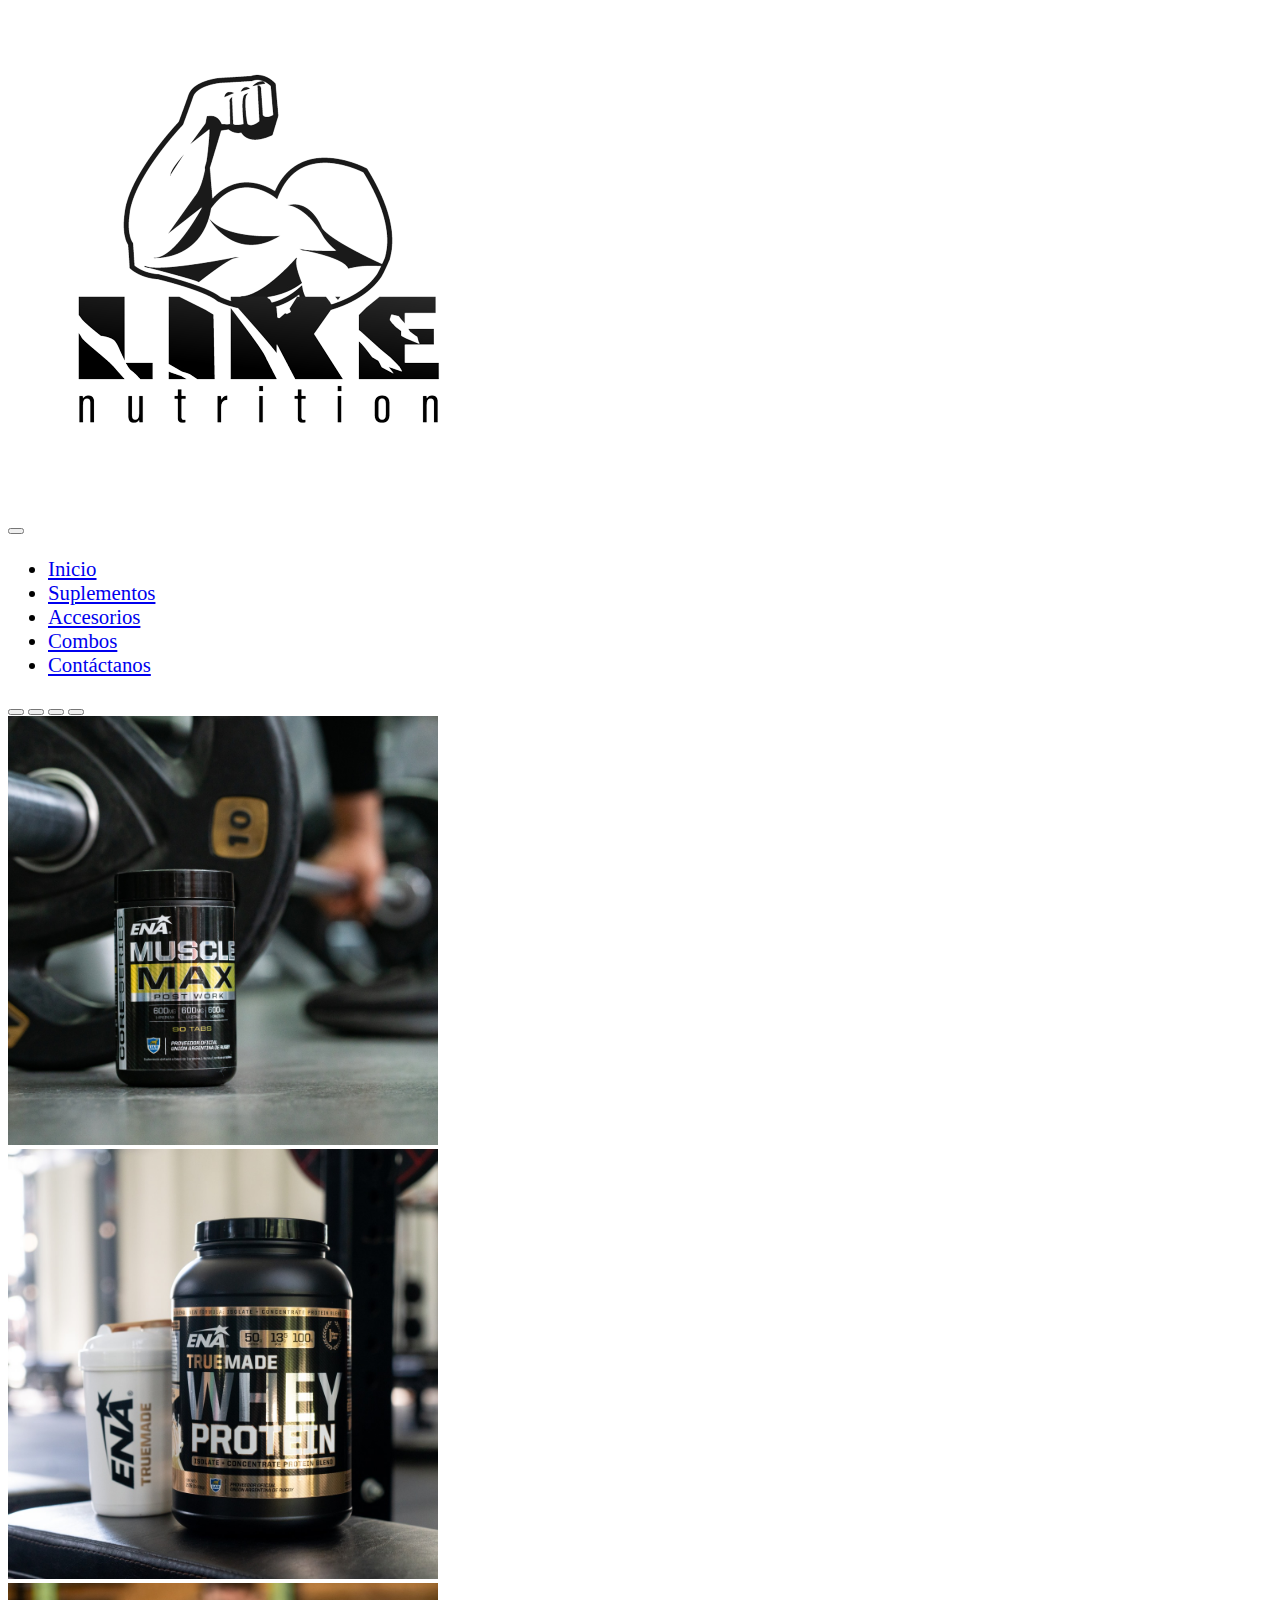
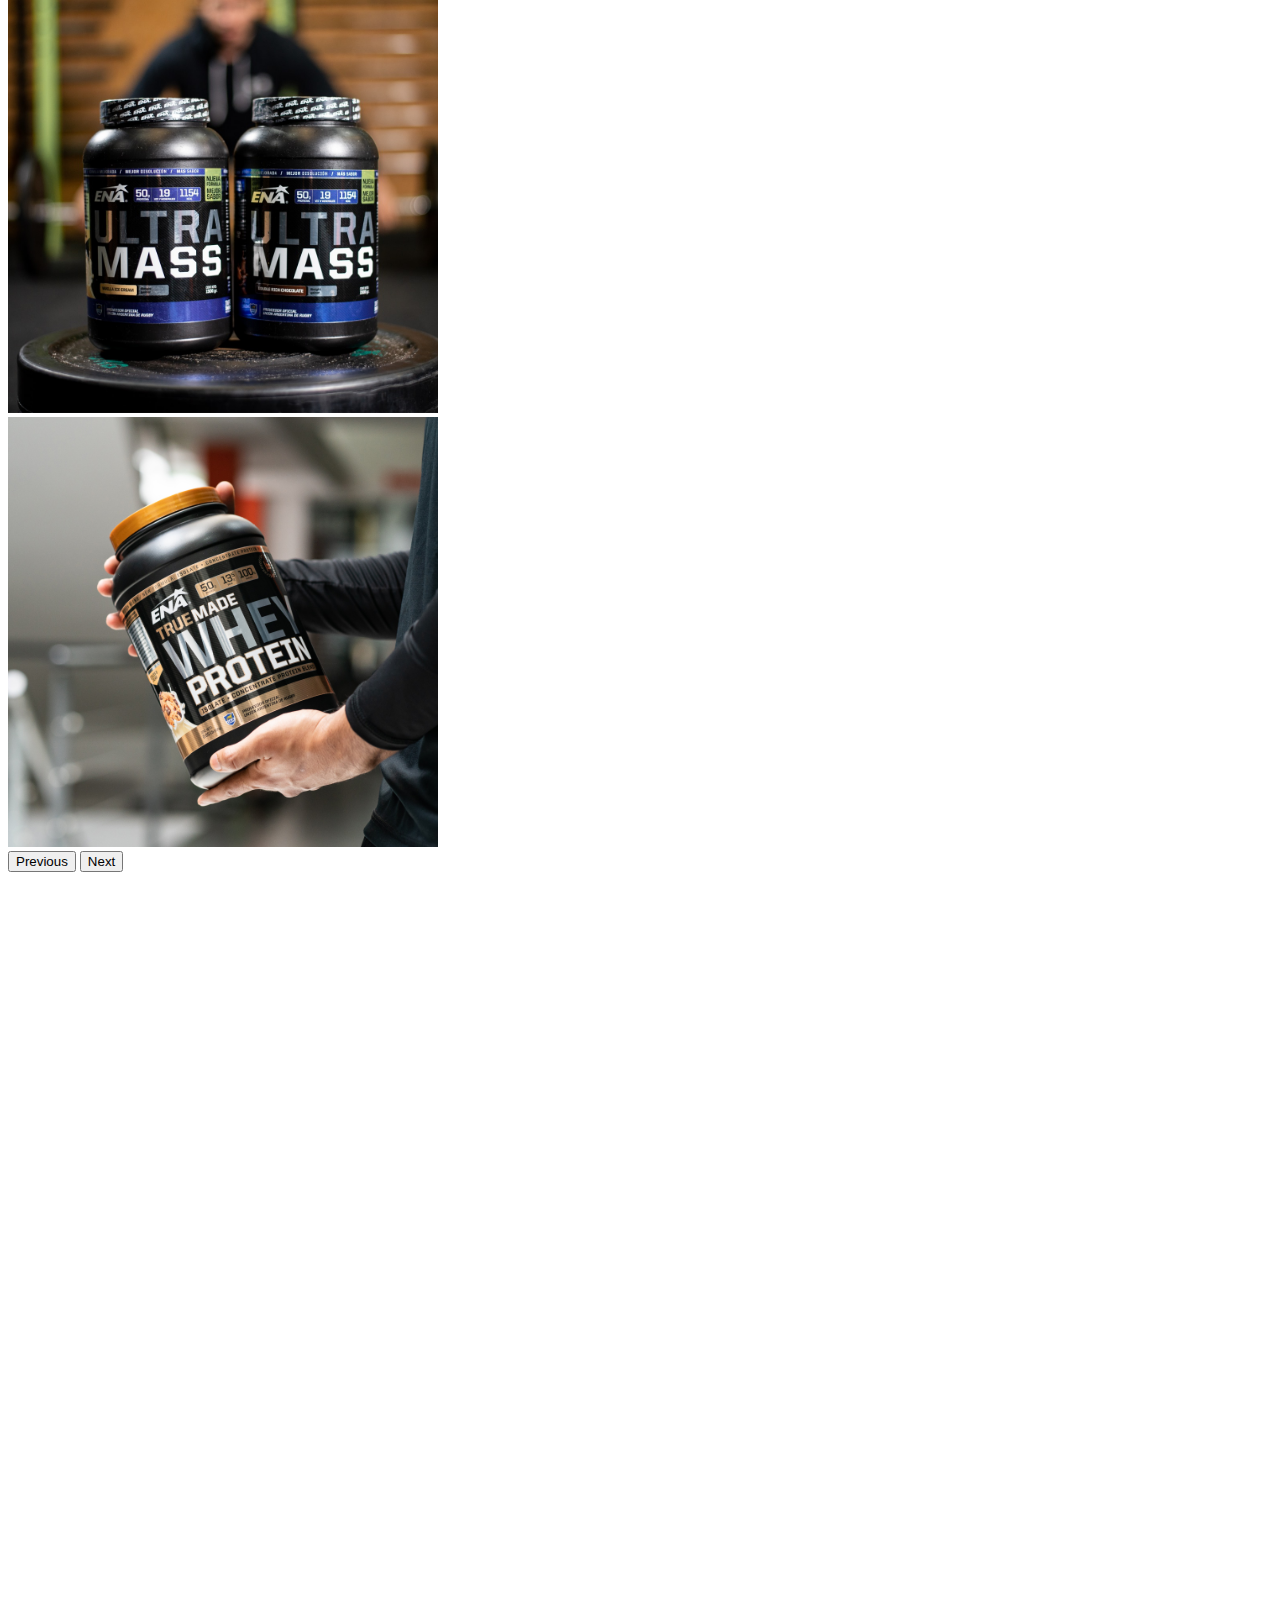
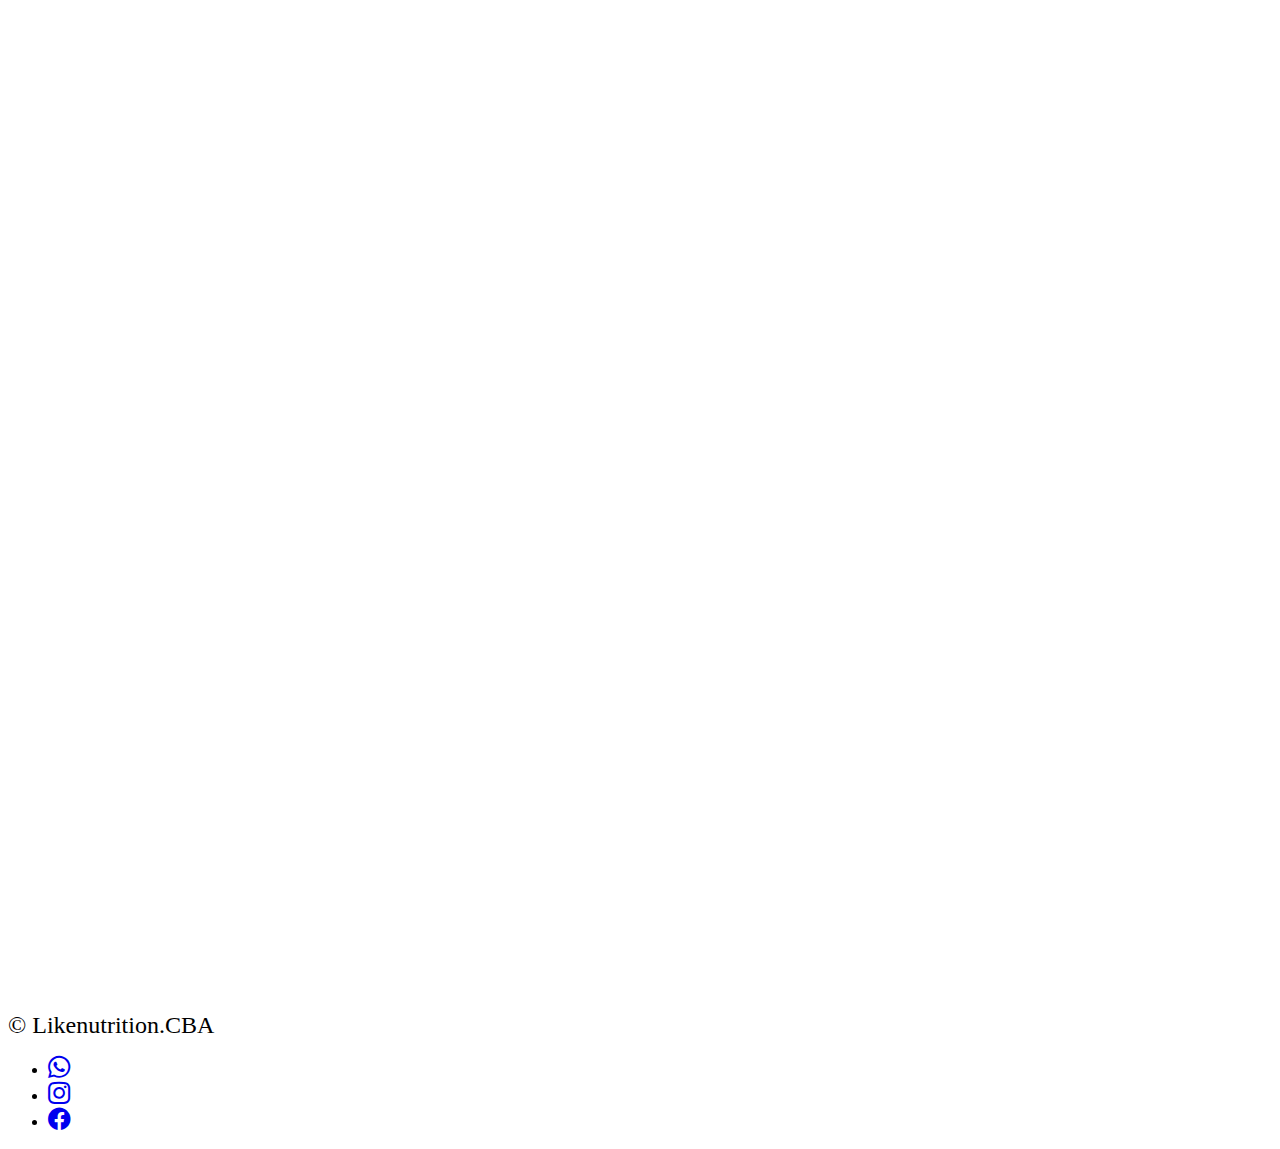
==== index.html @ b25402a1 "seo-footer-carrusel arregado" ====
<!DOCTYPE html>
<html lang="en">

<head>

    <!-- META -->

    <meta charset="UTF-8">
    <meta http-equiv="X-UA-Compatible" content="IE=edge">
    <meta name="viewport" content="width=device-width, initial-scale=1.0">
    <meta name="description" content="En Likenutrition.cba podes encontrar los mejores suplementos al mejor precio">

    <!-- TITULO -->

    <title>Likenutrition-Suplementos y Accesorios</title>

    <!-- FAVICON -->

    <link rel="shortcut icon" href="img/favicon/logo.favicon.jpg" type="image/x-icon">

    <!-- ANIMACIONES-->

    <link href="https://unpkg.com/aos@2.3.1/dist/aos.css" rel="stylesheet">

    <!-- LOGOS BS -->

    <link rel="stylesheet" href="https://cdn.jsdelivr.net/npm/bootstrap-icons@1.9.1/font/bootstrap-icons.css">


    <!-- CSS BOOTSTRAP -->

    <link href="https://cdn.jsdelivr.net/npm/bootstrap@5.1.3/dist/css/bootstrap.min.css" rel="stylesheet"
        integrity="sha384-1BmE4kWBq78iYhFldvKuhfTAU6auU8tT94WrHftjDbrCEXSU1oBoqyl2QvZ6jIW3" crossorigin="anonymous">


    <!-- MI CSS -->

    <link rel="stylesheet" href="css/estilo.css">


</head>

<body>

    <header>

        <!-- BANNER -->
        <!-- BANNER -->
        <!-- BANNER -->
        <!-- BANNER -->



        <div class="header row">

            <div class="banner col text-center bg-secondary">

                <img src="img/logo/logo.png" alt="">

            </div>

        </div>




        <!-- NAVBAR -->
        <!-- NAVBAR -->
        <!-- NAVBAR -->
        <!-- NAVBAR -->



        <div class="menuNav row">

            <nav class="navBar navbar navbar-expand-lg navbar-light bg-light">

                <button class="navbar-toggler" type="button" data-bs-toggle="collapse" data-bs-target="#navbarNav"
                    aria-controls="navbarNav" aria-expanded="false" aria-label="Toggle navigation">

                    <span class="navbar-toggler-icon"></span>

                </button>

                <div class="collapse navbar-collapse text-center" id="navbarNav">

                    <ul class="navbar-nav">

                        <li class="nav-item">
                            <a class="nav-link active" aria-current="page" href="index.html">Inicio</a>
                        </li>

                        <li class="nav-item">
                            <a class="nav-link" href="pagina1/suplementos.html">Suplementos</a>
                        </li>

                        <li class="nav-item">
                            <a class="nav-link" href="pagina2/accesorios.html">Accesorios</a>
                        </li>

                        <li class="nav-item">
                            <a class="nav-link" href="pagina3/combos.html">Combos</a>
                        </li>

                        <li class="nav-item">
                            <a class="nav-link" href="pagina4/contactos.html">Contáctanos</a>
                        </li>

                    </ul>

                </div>

            </nav>

        </div>



        <!-- CARRUSEL -->
        <!-- CARRUSEL -->
        <!-- CARRUSEL -->
        <!-- CARRUSEL -->




        <div class="carruselDestacados row mt-5">
            <div class="col">

                <div id="carouselExampleCaptions" class="carousel slide" data-bs-ride="carousel">

                    <div class="carousel-indicators">

                        <button type="button" data-bs-target="#carouselExampleCaptions" data-bs-slide-to="0"
                            class="active" aria-current="true" aria-label="Slide 1">
                        </button>

                        <button type="button" data-bs-target="#carouselExampleCaptions" data-bs-slide-to="1"
                            aria-label="Slide 2">
                        </button>

                        <button type="button" data-bs-target="#carouselExampleCaptions" data-bs-slide-to="2"
                            aria-label="Slide 3">
                        </button>

                        <button type="button" data-bs-target="#carouselExampleCaptions" data-bs-slide-to="3"
                            aria-label="Slide 4">
                        </button>

                    </div>


                    <div class="carousel-inner text-center">

                        <div class="carousel-item active">

                            <img src="img/carrusel/265291965_10151831662909990_3539661985786141155_n.jpg"
                                class="d-line rounded-circle" alt="...">

                        </div>

                        <div class="carousel-item">

                            <img src="img/carrusel/230284957_10151775134724990_8793618335790689619_n.jpg"
                                class="d-line rounded-circle" alt="...">

                        </div>

                        <div class="carousel-item">

                            <img src="img/carrusel/120999332_10151588403534990_3242802775576874352_n.jpg"
                                class="d-line rounded-circle" alt="...">

                        </div>

                        <div class="carousel-item">

                            <img src="img/carrusel/266215994_10151831661199990_1683892663554862593_n.jpg"
                                class="d-line rounded-circle" alt="...">

                        </div>


                    </div>

                    <button class="carousel-control-prev" type="button" data-bs-target="#carouselExampleCaptions"
                        data-bs-slide="prev">
                        <span class="carousel-control-prev-icon btn-dark" aria-hidden="true"></span>
                        <span class="visually-hidden">Previous</span>

                    </button>

                    <button class="carousel-control-next" type="button" data-bs-target="#carouselExampleCaptions"
                        data-bs-slide="next">
                        <span class="carousel-control-next-icon btn-dark" aria-hidden="true"></span>
                        <span class="visually-hidden">Next</span>
                    </button>
                </div>

            </div>

        </div>


    </header>



    <!-- Section+Aside -->
    <!-- Section+Aside -->
    <!-- Section+Aside -->

    <main>

        <div class="contendorSection row container-fluid mt-5 justify-content-center text-center">


            <!-- SECTION -->


            <div class="mt-5 col-lg-6">
                <div class="suplementos">

                    <div data-aos="fade-right">
                        <div class="divSuplementos">
                            <h2>Suplementos</h2>
                            <img class="img-fluid rounded" src="img/portadas-800.400/portada-suplementos.jpg"
                                alt="suplementos">
                        </div>
                    </div>

                </div>

                <div class="accesorios">

                    <div data-aos="fade-right">
                        <div class="divAccesorios">
                            <h2>Accesorios</h2>
                            <img class="img-fluid rounded" src="img/portadas-800.400/portada-accesorios.jpg"
                                alt="Accesorios">
                        </div>
                    </div>

                </div>

                <div class="combos">

                    <div data-aos="fade-right">
                        <div class="divCombos">
                            <h2>Combos</h2>
                            <img class="img-fluid rounded" src="img/portadas-800.400/portada-combos.jpg" alt="combos">
                        </div>
                    </div>

                </div>


            </div>


            <!-- ASIDE -->


            <div class="mt-5 col-lg-6 d-flex flex-column justify-content-around">

                <div data-aos="flip-right">
                    <article class="asideArticleUno">
                        <h2>Beneficios de la Suplementacion Deportiva</h2>
                        <p>El rendimiento deportivo implica una exigencia notable. Además de una dieta saludable y un
                            entrenamiento
                            adaptado al nivel deportivo. Existen deportistas que también toman suplementos nutricionales
                            valorando
                            los beneficios que estos producen. Uno de los beneficios más notables es el incremento del
                            rendimiento
                            físico de acuerdo a las necesidades específicas del deportista.
                        </p>
                    </article>
                </div>

                <div data-aos="flip-right">
                    <article class="asideArticleDos">
                        <h3>Aumento de la resistencia física</h3>
                        <p>Los sumplementos nutricionales también incrementan el nivel de resistencia física en la
                            práctica
                            deportiva a
                            través de una mayor vitalidad. La realización del deporte plantea un incremento del gasto
                            energético. A
                            través de la ayuda ergogénica se previene la posible aparición de fatiga cuidando siempre la
                            salud
                            del
                            deportista al cubrir las necesidades nutricionales que tiene de acuerdo a su edad, el tipo
                            de
                            actividad
                            y el
                            nivel deportivo.
                        </p>
                    </article>
                </div>

                <div data-aos="flip-right">
                    <article class="asideArticleTres">
                        <h3>Cubrir una carencia nutricional</h3>
                        <p> A través del consumo de un suplemento específico, contando con el asesoramiento de un
                            nutricionista
                            profesional, es posibre cubrir una carencia nutricional. Los suplementos incluyen estos
                            nutrientes:
                            aminoácidos, vitaminas, hierbas, minerales y otros vegetales. El especialista debe de
                            concretar
                            la
                            dosis
                            específica que debe tomar el deportista.
                        </p>
                    </article>
                </div>

            </div>


        </div>



    </main>



    <!-- FOOTER -->
    <!-- FOOTER -->
    <!-- FOOTER -->
    <!-- FOOTER -->



    <div class="container">

        <footer class="d-flex flex-wrap justify-content-between align-items-center py-5 my-5 border-top">

            <div class="col-md-4 d-flex align-items-center">

                <span class="mb-3 mb-md-0 text-muted">© Likenutrition.CBA</span>

            </div>

            <ul class="nav col-md-8 justify-content-end list-unstyled d-flex">

                <li class="ms-4">

                    <a class="text-muted" href="https://www.whatsapp.com/?lang=es" target="_blank">
                        <i class="bi bi-whatsapp"></i>
                    </a>

                </li>

                <li class="ms-4">

                    <a class="text-muted" href="https://www.instagram.com/likenutrition.cba/" target="_blank">
                        <i class="bi bi-instagram"></i>
                    </a>

                </li>

                <li class="ms-4">

                    <a class="text-muted" href="https://www.facebook.com/" target="_blank">
                        <i class="bi bi-facebook"></i>
                    </a>

                </li>

            </ul>

        </footer>

    </div>



    <!-- EXTERNOS -->
    <!-- EXTERNOS -->
    <!-- EXTERNOS -->
    <!-- EXTERNOS -->



    <script src="https://unpkg.com/aos@2.3.1/dist/aos.js"></script>

    <script>
        AOS.init();
    </script>



    <!-- JavaScript Bundle with Popper -->



    <script src="https://cdn.jsdelivr.net/npm/bootstrap@5.1.3/dist/js/bootstrap.bundle.min.js"
        integrity="sha384-ka7Sk0Gln4gmtz2MlQnikT1wXgYsOg+OMhuP+IlRH9sENBO0LRn5q+8nbTov4+1p"
        crossorigin="anonymous"></script>



</body>

</html>
---- css/estilo.css ----
/*VINCULACION DE PARTIALS*/
/* md */
@media (min-width: 768px) {
  .carousel-inner img {
    max-width: 50%; } }

/* lg */
@media (min-width: 992px) {
  .carousel-inner img {
    max-width: 30%; } }

.banner img {
  max-width: 40%; }

.navBar {
  font-size: 130%; }

.carousel-inner img {
  max-width: 55%; }

@media (min-width: 992px) {
  .carousel-inner img {
    max-width: 34%; } }

footer span {
  font-size: 150%; }

footer i {
  font-size: 140%; }
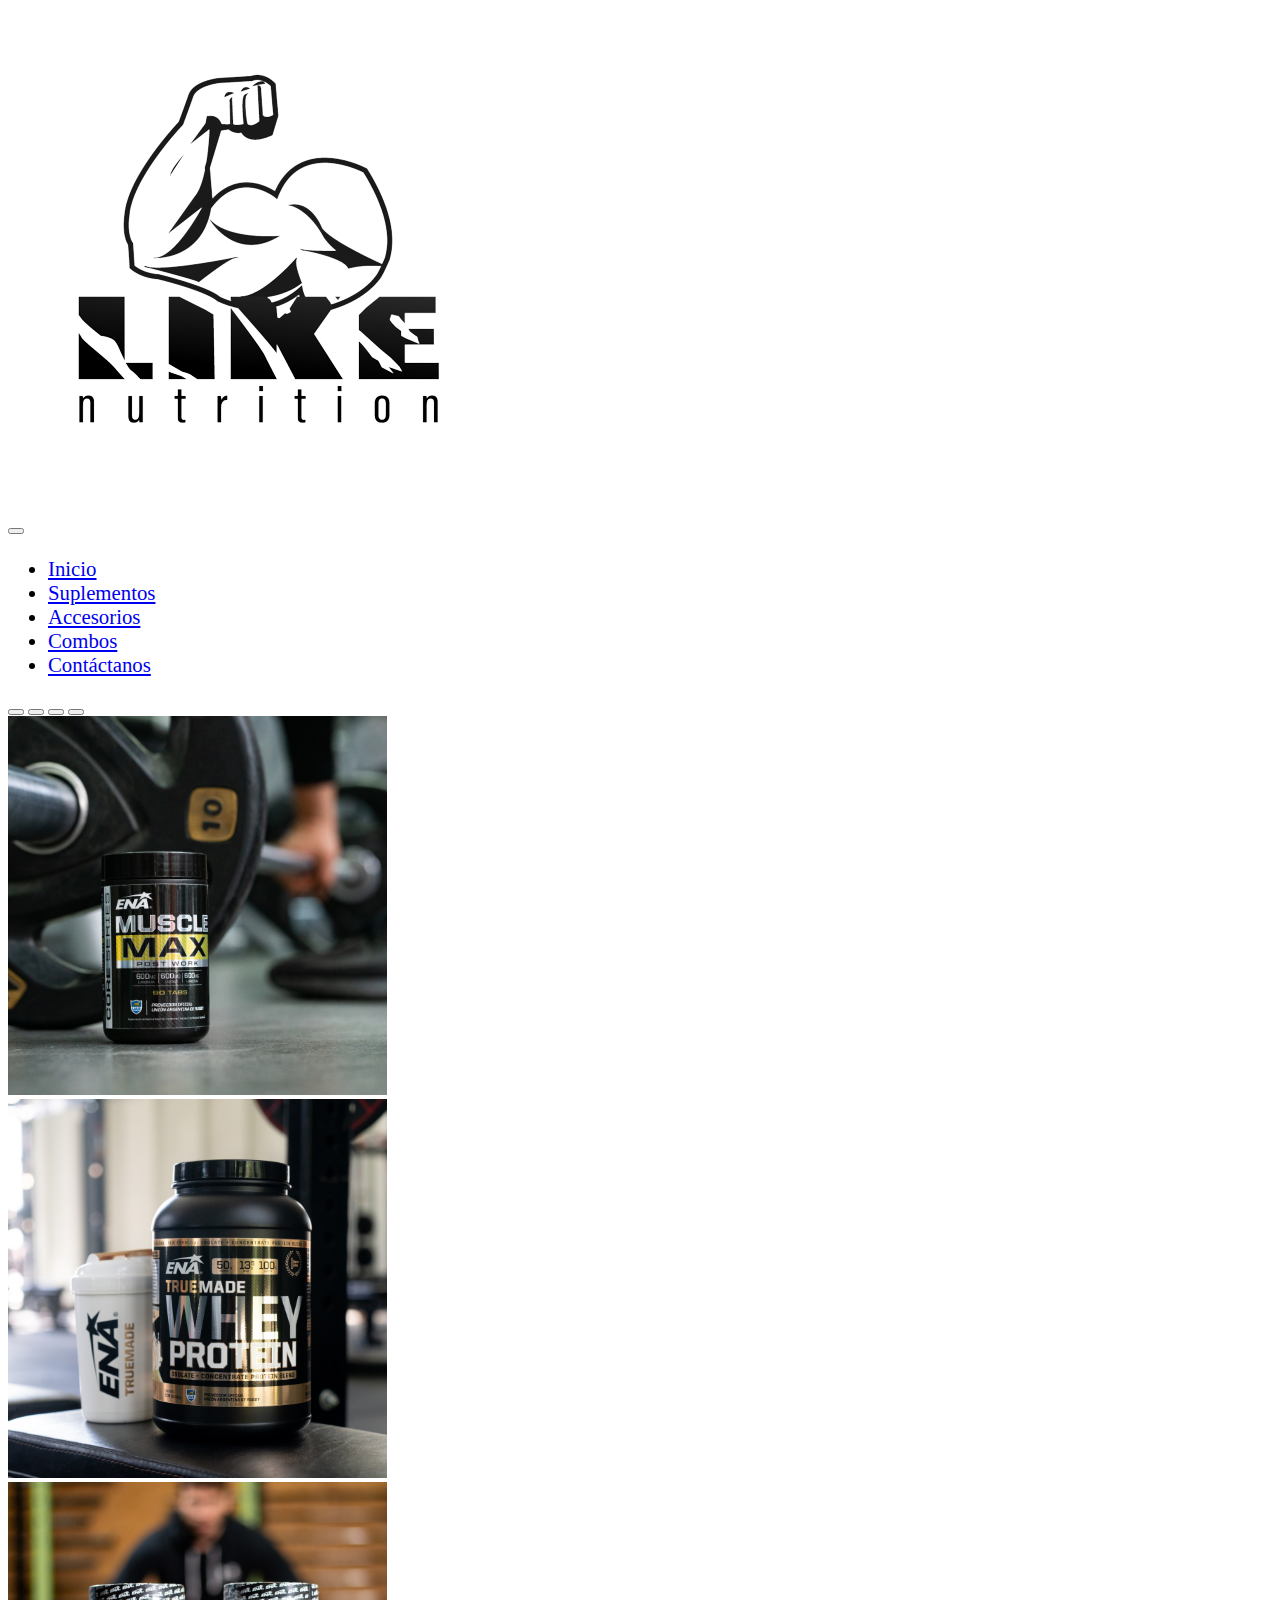
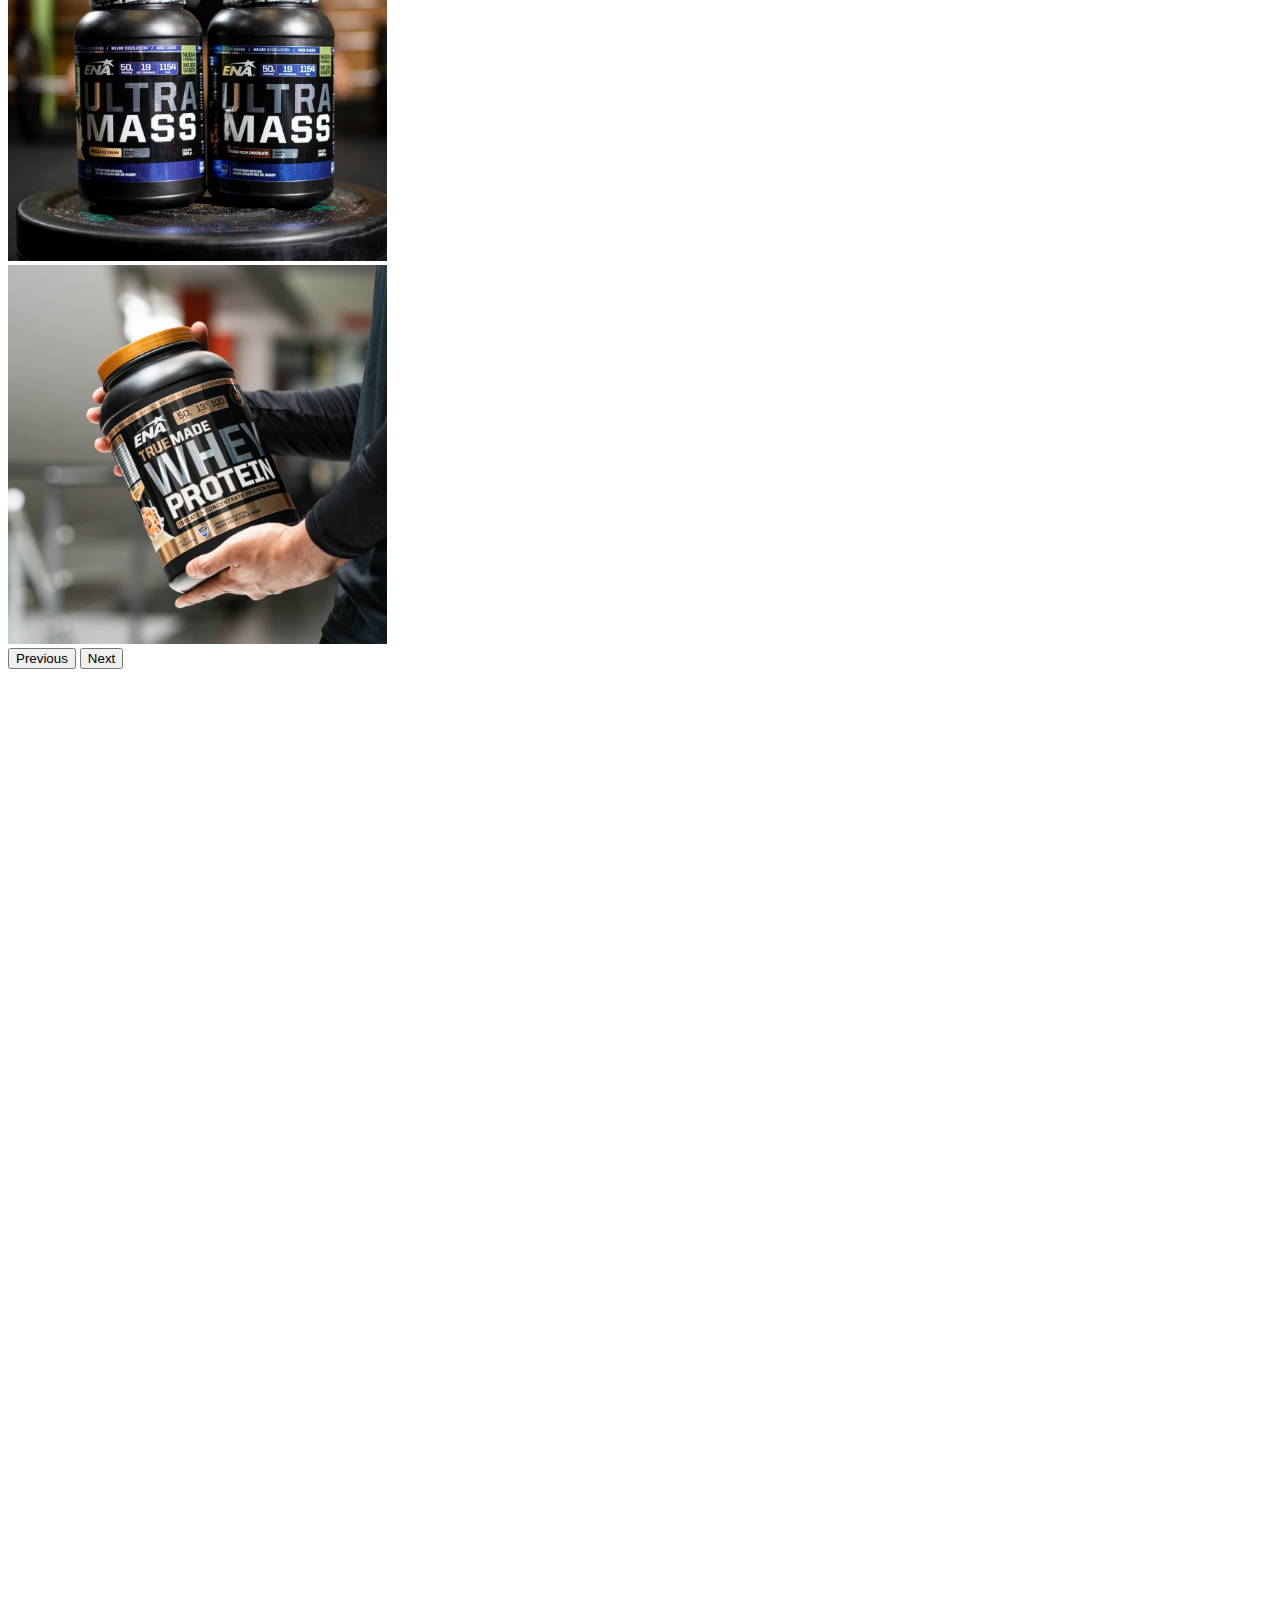
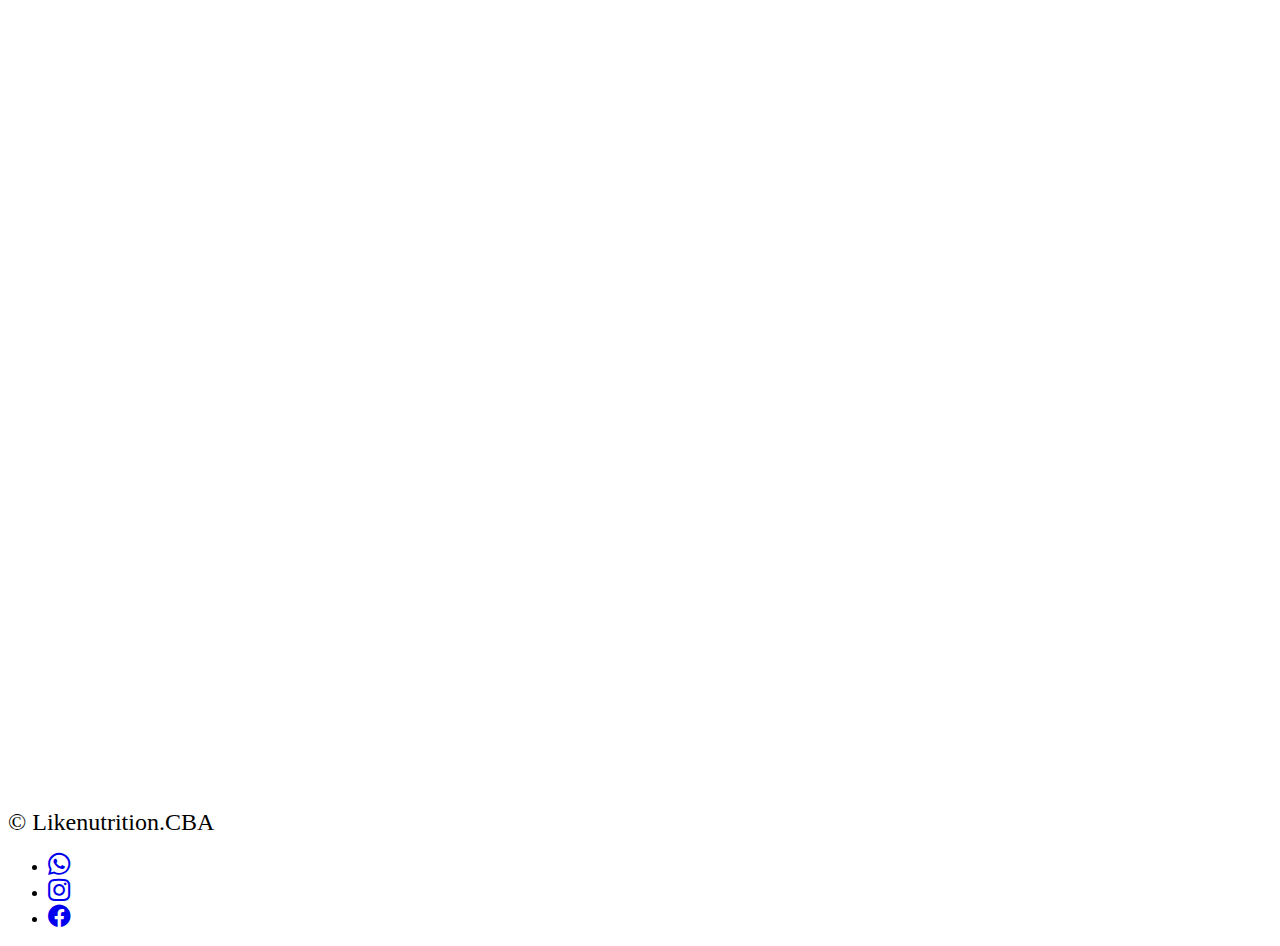
==== commit ded883d1: "solucion de errores de tamaño banner" ====
--- a/index.html
+++ b/index.html
@@ -51,9 +51,9 @@
 
 
 
-        <div class="header row">
-
-            <div class="banner col text-center bg-secondary">
+        <div class="header row d-flex bg-secondary justify-content-center">
+
+            <div class="banner col text-center">
 
                 <img src="img/logo/logo.png" alt="">
 
--- a/css/estilo.css
+++ b/css/estilo.css
@@ -1,4 +1,22 @@
 /*VINCULACION DE PARTIALS*/
+.header .banner img {
+  max-width: 40%; }
+
+.header i {
+  font-size: 200%; }
+
+.navBar {
+  font-size: 130%; }
+
+.carousel-inner img {
+  max-width: 55%; }
+
+footer span {
+  font-size: 150%; }
+
+footer i {
+  font-size: 140%; }
+
 /* md */
 @media (min-width: 768px) {
   .carousel-inner img {
@@ -8,22 +26,3 @@
 @media (min-width: 992px) {
   .carousel-inner img {
     max-width: 30%; } }
-
-.banner img {
-  max-width: 40%; }
-
-.navBar {
-  font-size: 130%; }
-
-.carousel-inner img {
-  max-width: 55%; }
-
-@media (min-width: 992px) {
-  .carousel-inner img {
-    max-width: 34%; } }
-
-footer span {
-  font-size: 150%; }
-
-footer i {
-  font-size: 140%; }
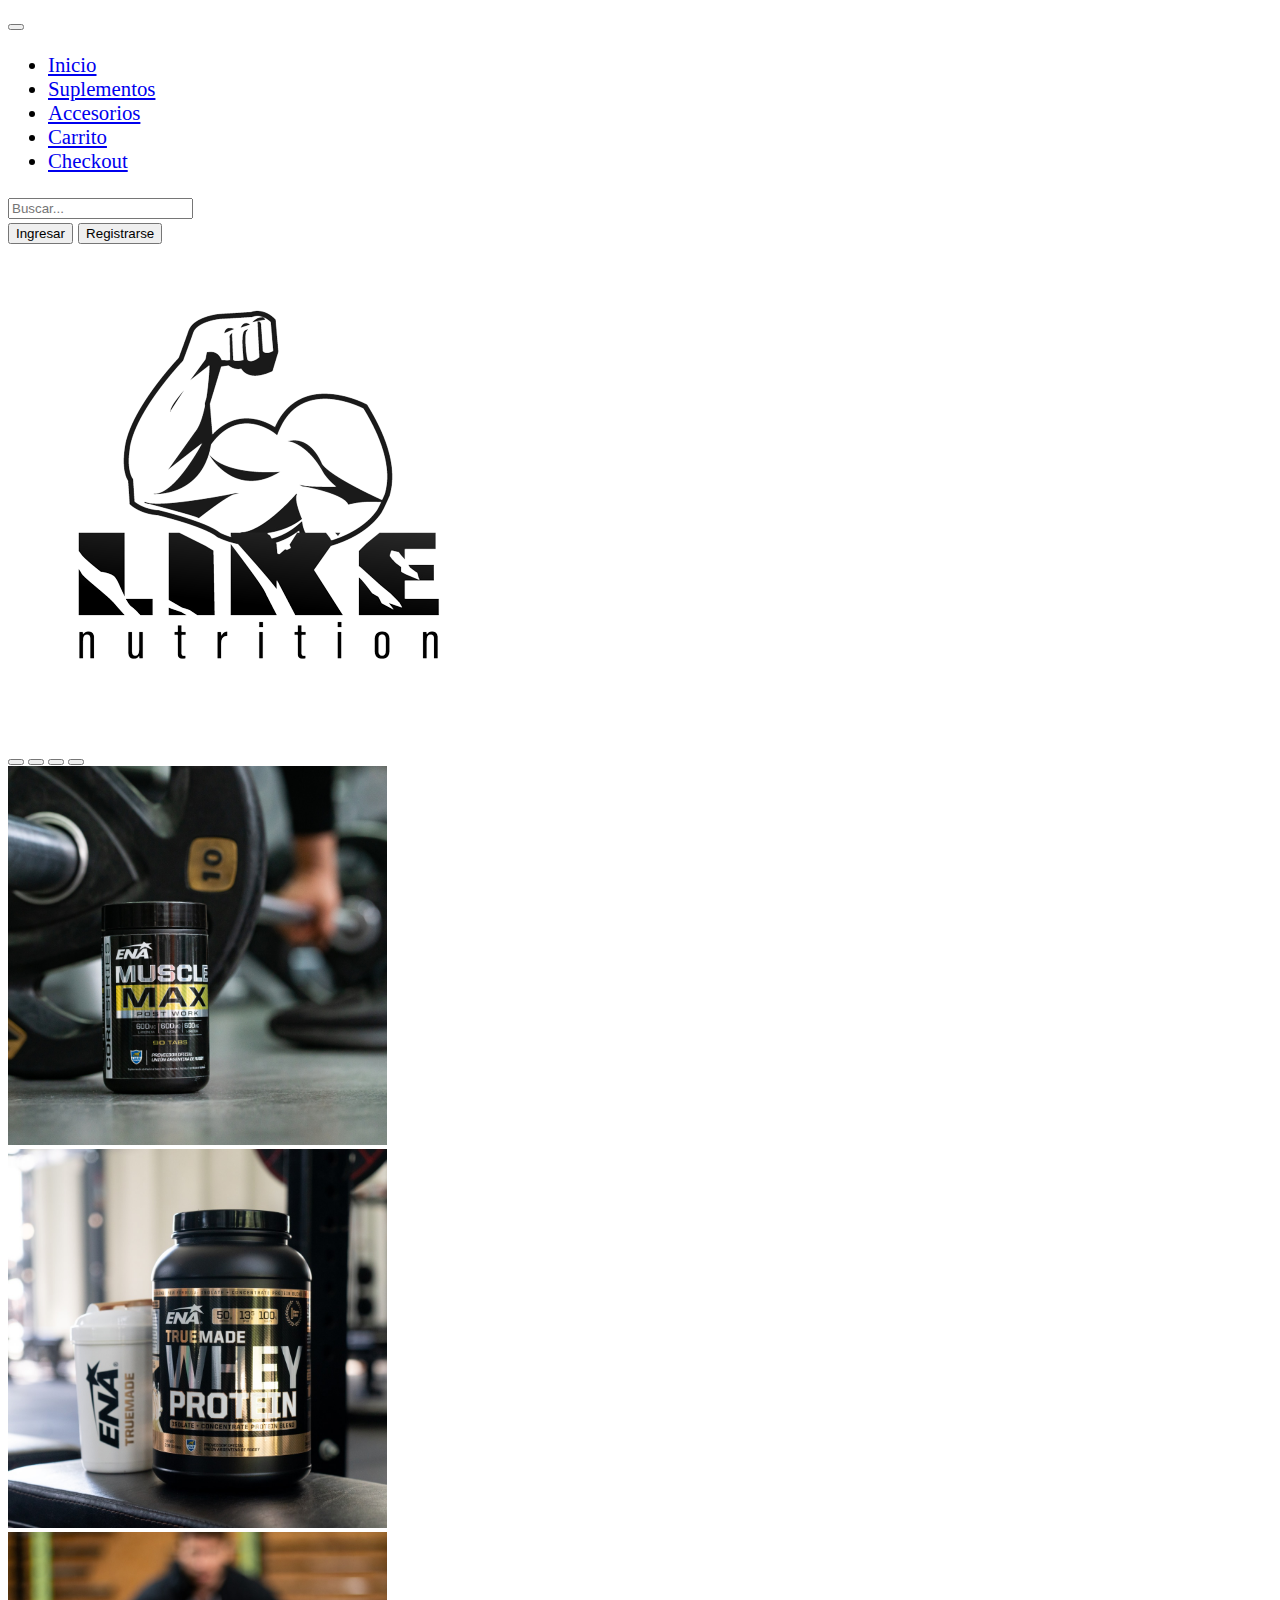
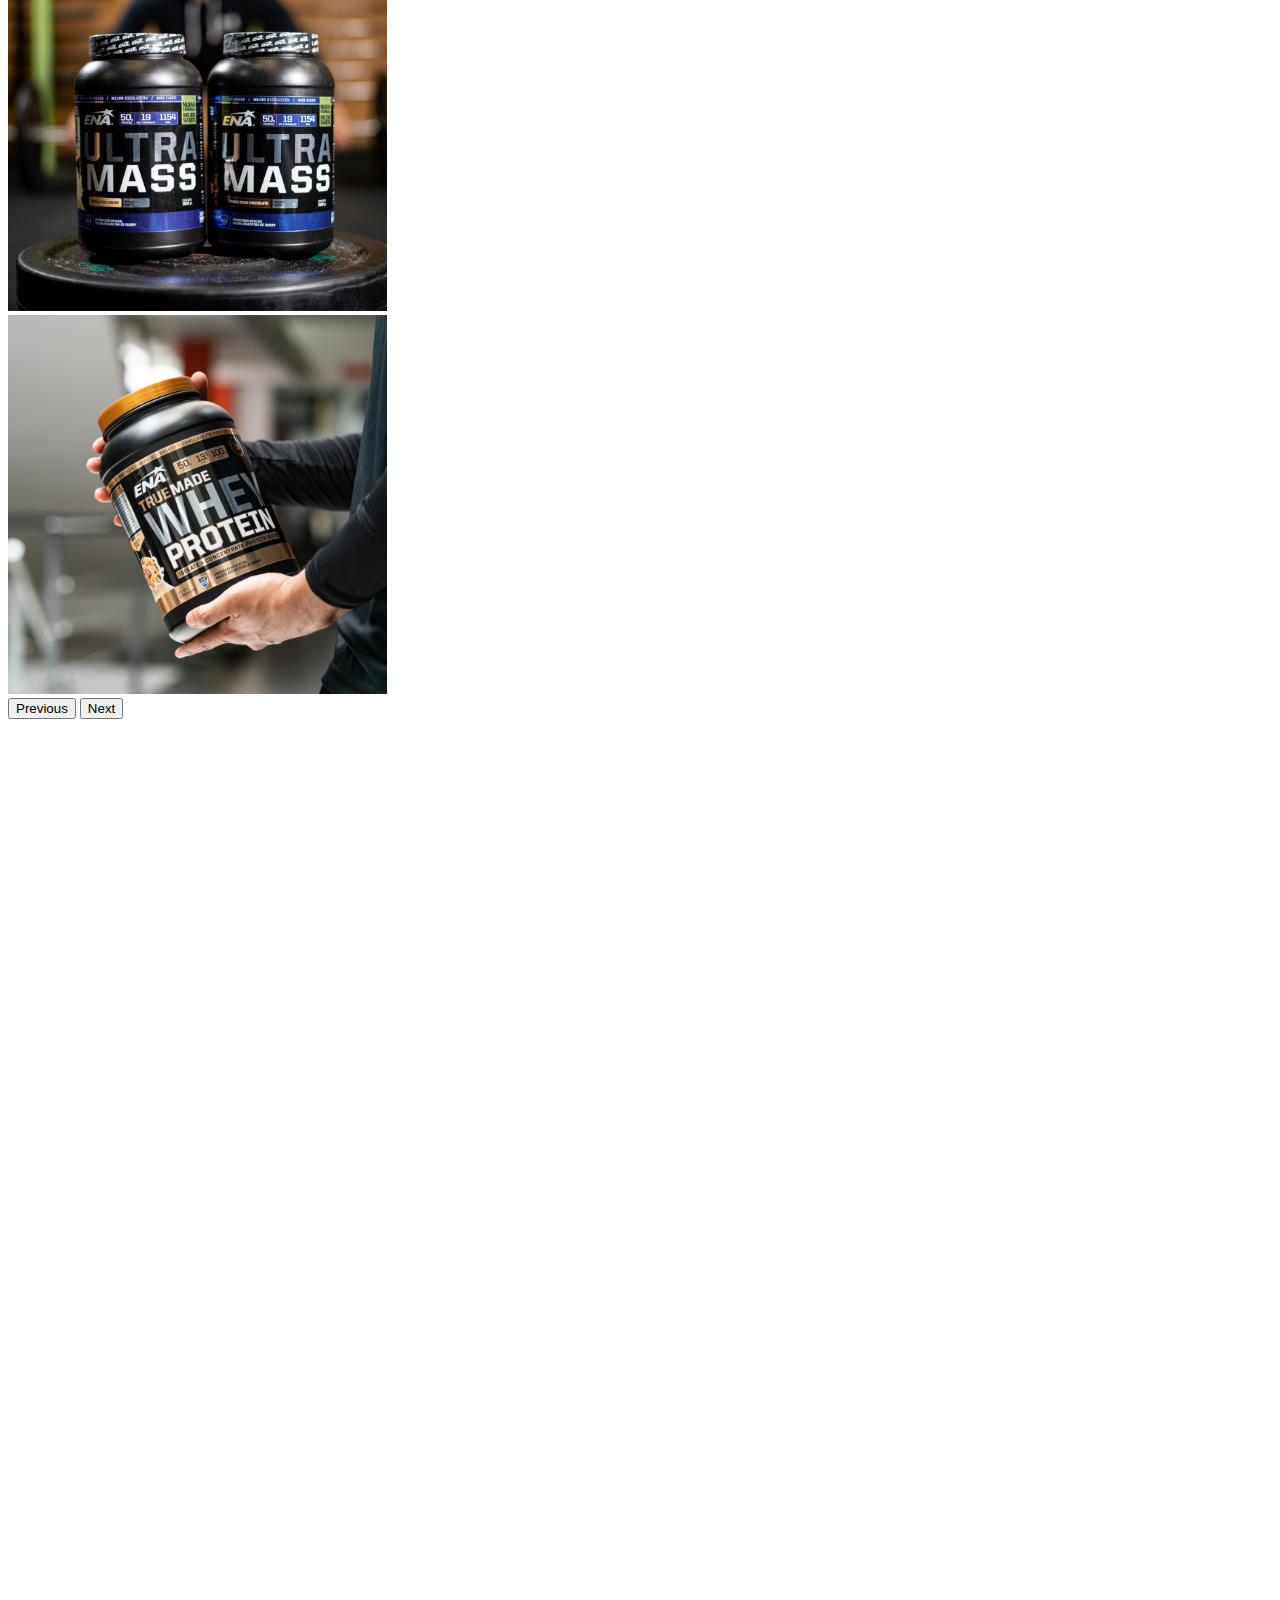
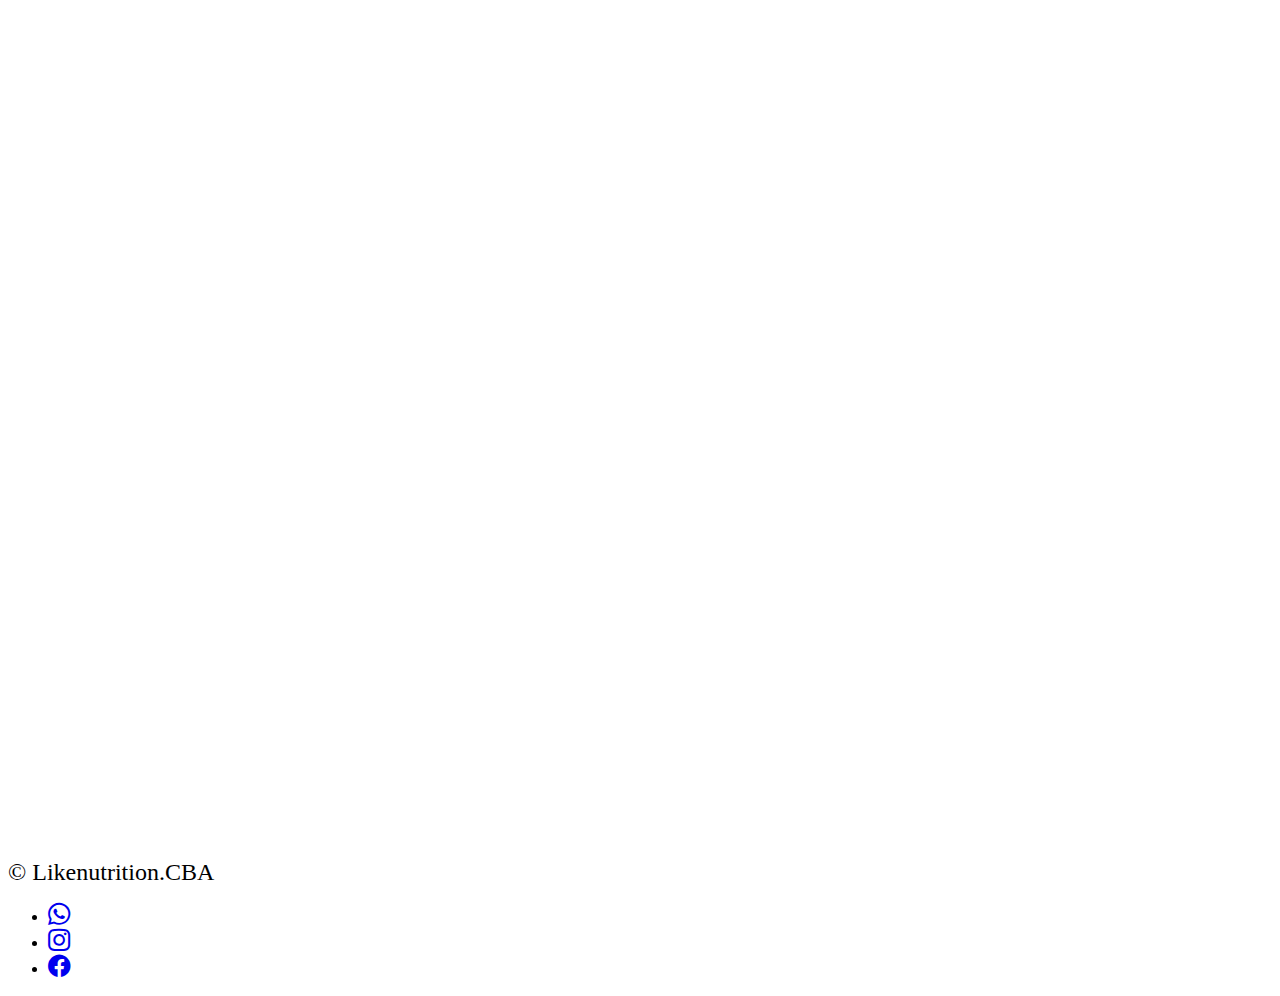
==== commit 4c2dbd3d: "mejoramos todo el header" ====
--- a/index.html
+++ b/index.html
@@ -40,9 +40,71 @@
 
 </head>
 
-<body>
+<body class="container-fluid">
 
     <header>
+        <!-- NAVBAR -->
+        <!-- NAVBAR -->
+        <!-- NAVBAR -->
+        <!-- NAVBAR -->
+
+
+
+        <div class="menuNav row">
+
+            <nav class="navBar navbar navbar-expand-lg navbar-light bg-secondary">
+
+                <button class="navbar-toggler" type="button" data-bs-toggle="collapse" data-bs-target="#navbarNav"
+                    aria-controls="navbarNav" aria-expanded="false" aria-label="Toggle navigation">
+
+                    <span class="navbar-toggler-icon"></span>
+
+                </button>
+
+                <div class="collapse navbar-collapse text-center justify-content-around" id="navbarNav">
+
+                    <ul class="navbar-nav">
+
+                        <li class="nav-item">
+                            <a class="nav-link active" aria-current="page" href="index.html">Inicio</a>
+                        </li>
+
+                        <li class="nav-item">
+                            <a class="nav-link" href="pagina1/suplementos.html">Suplementos</a>
+                        </li>
+
+                        <li class="nav-item">
+                            <a class="nav-link" href="pagina2/accesorios.html">Accesorios</a>
+                        </li>
+
+                        <li class="nav-item">
+                            <a class="nav-link" href="pagina3/combos.html">Carrito</a>
+                        </li>
+
+                        <li class="nav-item">
+                            <a class="nav-link" href="pagina4/contactos.html">Checkout</a>
+                        </li>
+
+                    </ul>
+
+                    <form class="col-12 col-lg-auto mb-3 mb-lg-0 me-lg-3" role="search">
+                        <input type="search" class="form-control form-control-dark" placeholder="Buscar..."
+                            aria-label="Buscar">
+                    </form>
+
+                    <div class="text-end">
+                        <button type="button" class="btn btn-outline-light me-2">Ingresar</button>
+                        <button type="button" class="btn btn-warning">Registrarse</button>
+                    </div>
+
+                </div>
+
+            </nav>
+
+        </div>
+
+
+
 
         <!-- BANNER -->
         <!-- BANNER -->
@@ -51,7 +113,7 @@
 
 
 
-        <div class="header row d-flex bg-secondary justify-content-center">
+        <div class="header row d-flex justify-content-center">
 
             <div class="banner col text-center">
 
@@ -63,60 +125,6 @@
 
 
 
-
-        <!-- NAVBAR -->
-        <!-- NAVBAR -->
-        <!-- NAVBAR -->
-        <!-- NAVBAR -->
-
-
-
-        <div class="menuNav row">
-
-            <nav class="navBar navbar navbar-expand-lg navbar-light bg-light">
-
-                <button class="navbar-toggler" type="button" data-bs-toggle="collapse" data-bs-target="#navbarNav"
-                    aria-controls="navbarNav" aria-expanded="false" aria-label="Toggle navigation">
-
-                    <span class="navbar-toggler-icon"></span>
-
-                </button>
-
-                <div class="collapse navbar-collapse text-center" id="navbarNav">
-
-                    <ul class="navbar-nav">
-
-                        <li class="nav-item">
-                            <a class="nav-link active" aria-current="page" href="index.html">Inicio</a>
-                        </li>
-
-                        <li class="nav-item">
-                            <a class="nav-link" href="pagina1/suplementos.html">Suplementos</a>
-                        </li>
-
-                        <li class="nav-item">
-                            <a class="nav-link" href="pagina2/accesorios.html">Accesorios</a>
-                        </li>
-
-                        <li class="nav-item">
-                            <a class="nav-link" href="pagina3/combos.html">Combos</a>
-                        </li>
-
-                        <li class="nav-item">
-                            <a class="nav-link" href="pagina4/contactos.html">Contáctanos</a>
-                        </li>
-
-                    </ul>
-
-                </div>
-
-            </nav>
-
-        </div>
-
-
-
-        <!-- CARRUSEL -->
         <!-- CARRUSEL -->
         <!-- CARRUSEL -->
         <!-- CARRUSEL -->
@@ -219,39 +227,54 @@
 
 
             <div class="mt-5 col-lg-6">
+
+
                 <div class="suplementos">
 
                     <div data-aos="fade-right">
+
                         <div class="divSuplementos">
                             <h2>Suplementos</h2>
-                            <img class="img-fluid rounded" src="img/portadas-800.400/portada-suplementos.jpg"
-                                alt="suplementos">
-                        </div>
-                    </div>
-
+                            <a href="pagina1/suplementos.html" target="_blank">
+
+                                <img class="img-fluid rounded" src="img/portadas-800.400/portada-suplementos.jpg"
+                                    alt="Suplementos">
+
+                            </a>
+                        </div>
+                    </div>
                 </div>
 
                 <div class="accesorios">
 
                     <div data-aos="fade-right">
+
                         <div class="divAccesorios">
                             <h2>Accesorios</h2>
-                            <img class="img-fluid rounded" src="img/portadas-800.400/portada-accesorios.jpg"
-                                alt="Accesorios">
-                        </div>
-                    </div>
-
+                            <a href="pagina2/accesorios.html" target="_blank">
+
+                                <img class="img-fluid rounded" src="img/portadas-800.400/portada-accesorios.jpg"
+                                    alt="Accesorios">
+
+                            </a>
+                        </div>
+                    </div>
                 </div>
 
                 <div class="combos">
 
                     <div data-aos="fade-right">
+
                         <div class="divCombos">
                             <h2>Combos</h2>
-                            <img class="img-fluid rounded" src="img/portadas-800.400/portada-combos.jpg" alt="combos">
-                        </div>
-                    </div>
-
+                            <a href="pagina3/combos.html" target="_blank">
+
+                                <img class="img-fluid rounded" src="img/portadas-800.400/portada-combos.jpg"
+                                    alt="Combos">
+
+                            </a>
+                        </div>
+                    </div>
                 </div>
 
 
--- a/css/estilo.css
+++ b/css/estilo.css
@@ -10,6 +10,28 @@
 
 .carousel-inner img {
   max-width: 55%; }
+
+/*SECTION*/
+.suplementos {
+  transition: all 0.5s; }
+
+.suplementos:hover {
+  filter: grayscale(50%);
+  transform: scale(1.1, 1.1); }
+
+.accesorios {
+  transition: all 0.5s; }
+
+.accesorios:hover {
+  filter: grayscale(50%);
+  transform: scale(1.1, 1.1); }
+
+.combos {
+  transition: all 0.5s; }
+
+.combos:hover {
+  filter: grayscale(50%);
+  transform: scale(1.1, 1.1); }
 
 footer span {
   font-size: 150%; }
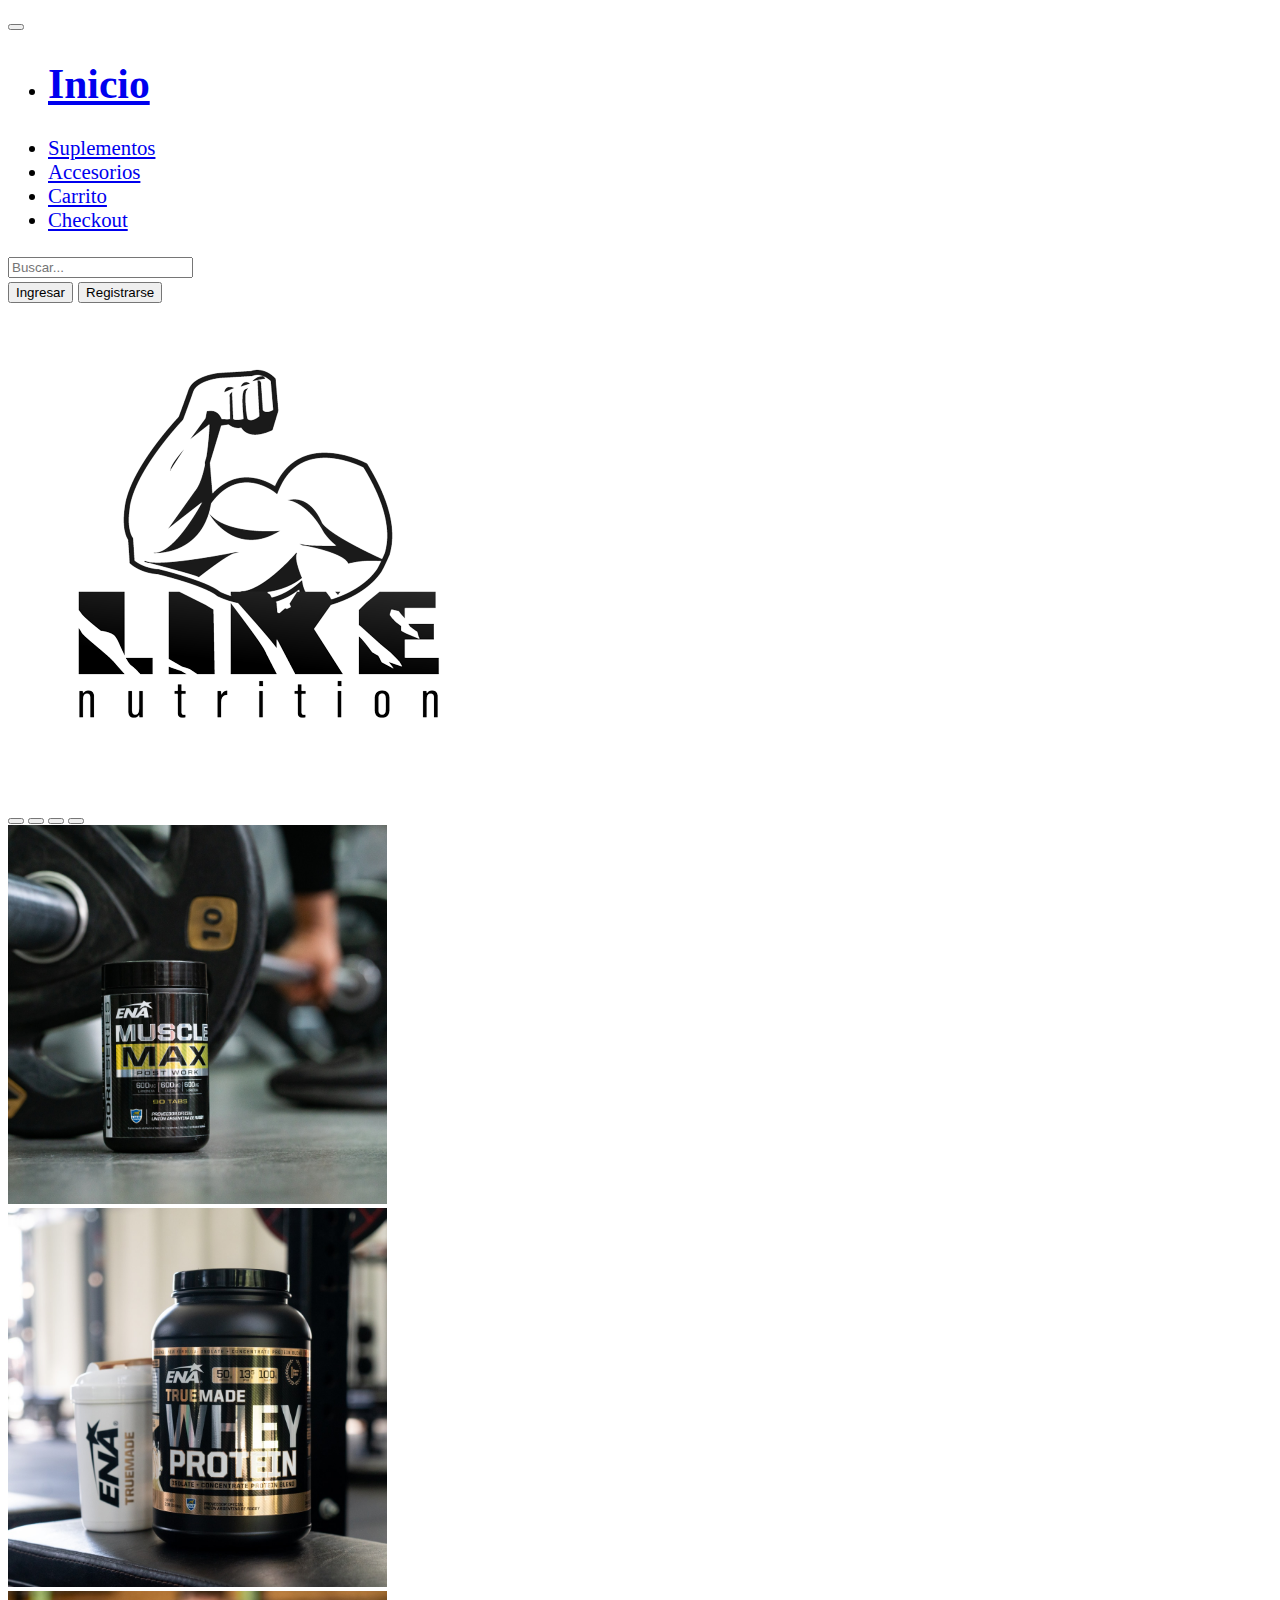
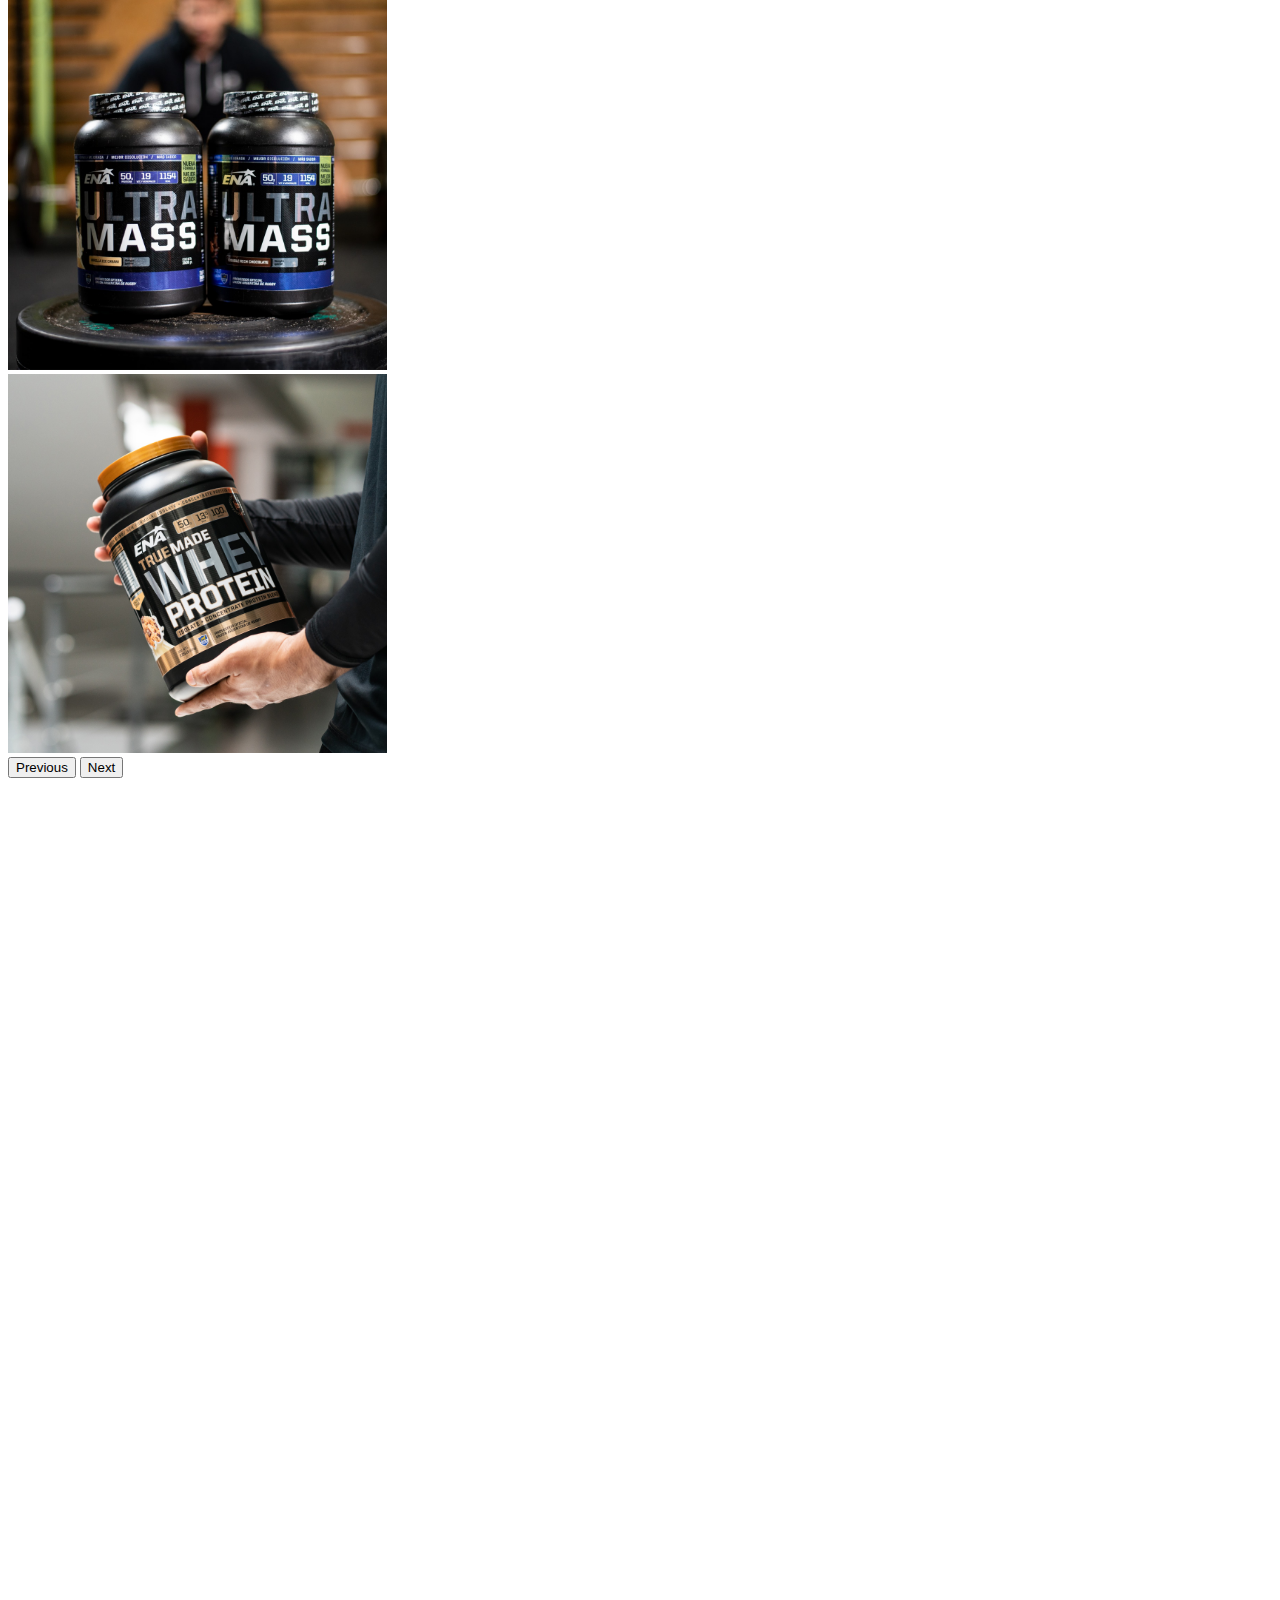
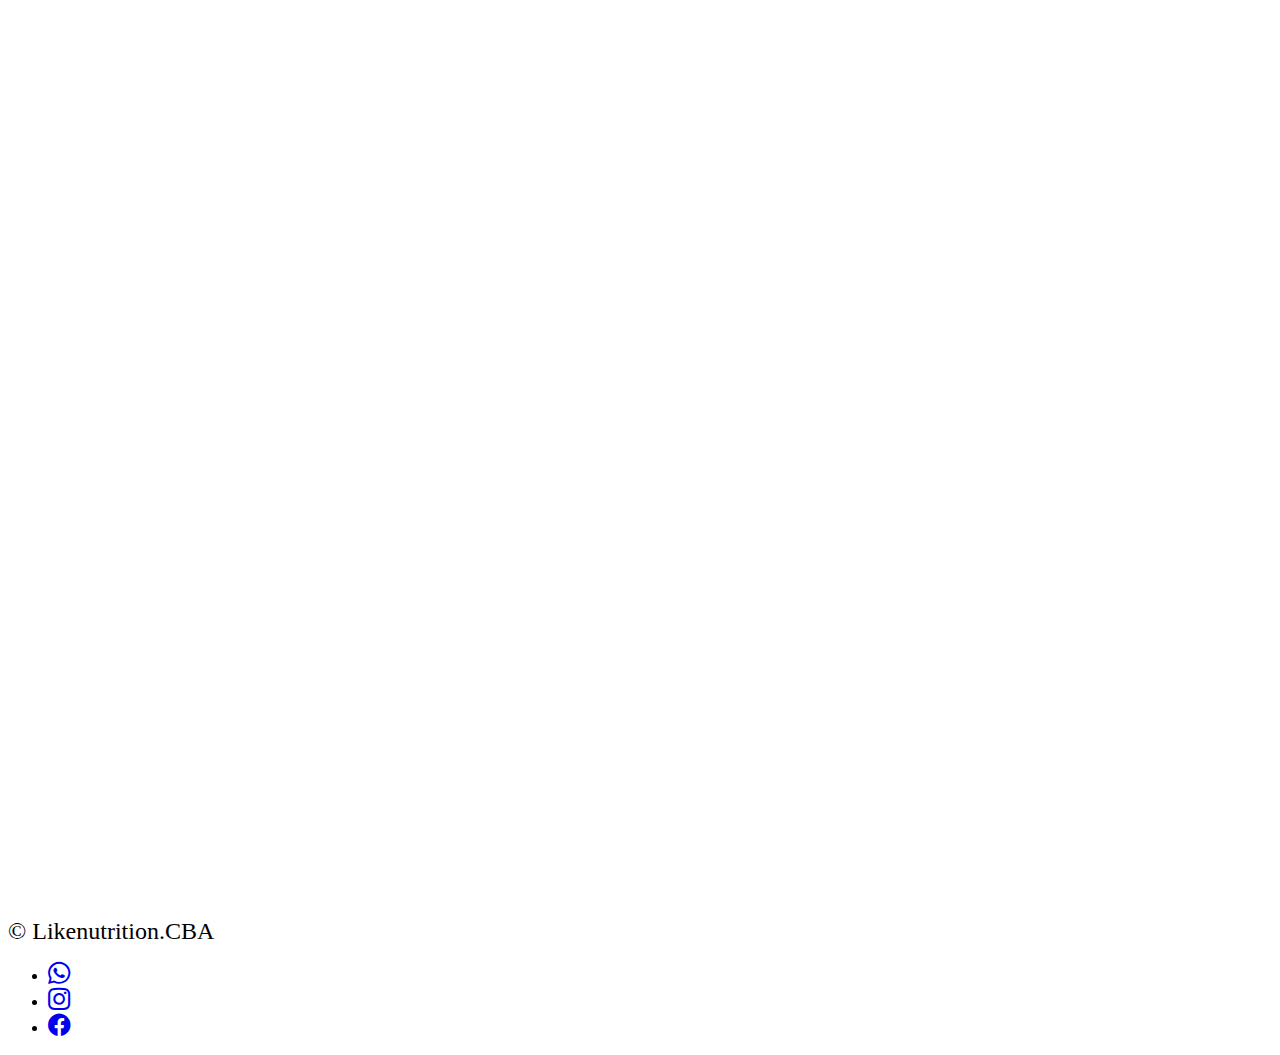
==== commit c8e93f8c: "agregue h1 a todas las pags" ====
--- a/index.html
+++ b/index.html
@@ -50,7 +50,7 @@
 
 
 
-        <div class="menuNav row">
+        <div class="menuNav row fixed-top">
 
             <nav class="navBar navbar navbar-expand-lg navbar-light bg-secondary">
 
@@ -66,7 +66,7 @@
                     <ul class="navbar-nav">
 
                         <li class="nav-item">
-                            <a class="nav-link active" aria-current="page" href="index.html">Inicio</a>
+                            <a class="nav-link active" aria-current="page" href="index.html"><h1>Inicio</h1></a>
                         </li>
 
                         <li class="nav-item">
@@ -113,7 +113,7 @@
 
 
 
-        <div class="header row d-flex justify-content-center">
+        <div class="header row d-flex justify-content-center mt-5">
 
             <div class="banner col text-center">
 
@@ -157,34 +157,35 @@
 
                     </div>
 
+                    <!-- Img del carrusel -->
 
                     <div class="carousel-inner text-center">
 
                         <div class="carousel-item active">
 
                             <img src="img/carrusel/265291965_10151831662909990_3539661985786141155_n.jpg"
-                                class="d-line rounded-circle" alt="...">
+                                class="d-line rounded-circle" alt="suplemento">
 
                         </div>
 
                         <div class="carousel-item">
 
                             <img src="img/carrusel/230284957_10151775134724990_8793618335790689619_n.jpg"
-                                class="d-line rounded-circle" alt="...">
+                                class="d-line rounded-circle" alt="suplemento">
 
                         </div>
 
                         <div class="carousel-item">
 
                             <img src="img/carrusel/120999332_10151588403534990_3242802775576874352_n.jpg"
-                                class="d-line rounded-circle" alt="...">
+                                class="d-line rounded-circle" alt="Suplementos">
 
                         </div>
 
                         <div class="carousel-item">
 
                             <img src="img/carrusel/266215994_10151831661199990_1683892663554862593_n.jpg"
-                                class="d-line rounded-circle" alt="...">
+                                class="d-line rounded-circle" alt="suplemento">
 
                         </div>
 
